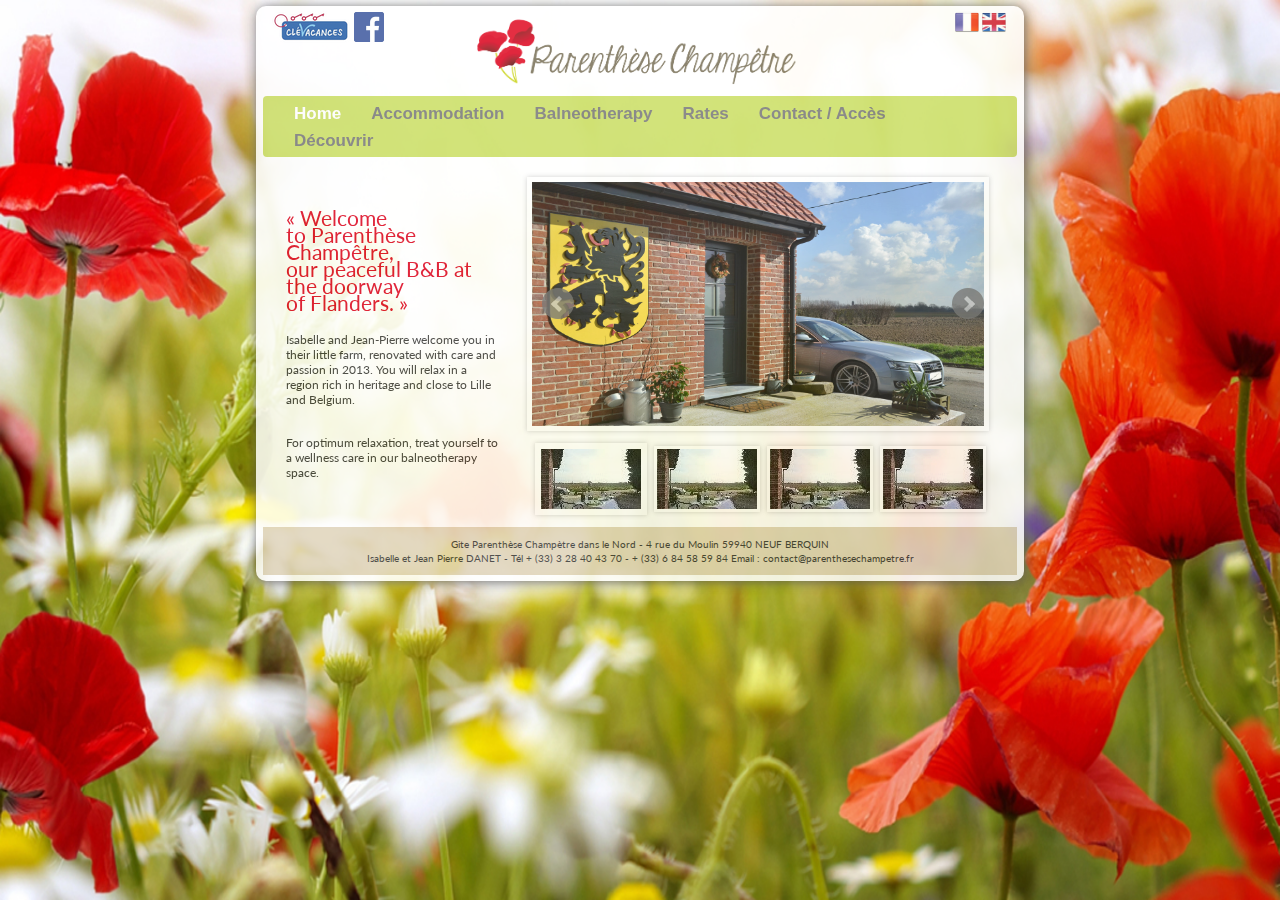
==== EN/index.html @ bcfe1030 "Maj graphique" ====
<!DOCTYPE html>
<html lang="fr">
  <head>
    <meta charset="utf-8">
    <!--[if IE]>
      <meta http-equiv="X-UA-Compatible" content="IE=edge" />
    <![endif]-->
    <meta name="viewport" content="width=device-width, initial-scale=1">
    <title>Parenthèse Champêtre | Home</title>
    <link href="../bootstrap/bootstrap.css" rel="stylesheet">
    <link href="../style/css/style.css" rel="stylesheet">   
    <link href='http://fonts.googleapis.com/css?family=Lato' rel='stylesheet' type='text/css'> 


    <link rel="stylesheet" href="../style/css/jquery.bxslider.css">

    <script src="../style/js/jquery.js"></script>
    <script src="../style/js/jquery.bxslider.min.js"></script>
    <script src="../style/js/monScript.js"></script>
  </head>
  <body>
   
   <section class="content_all">
      <section class="header">
        <div class="row">
          <div class="col-md-3">
              <img id="logo_vacance" src="../style/image/clevacances.png" alt="">
              <img id="logo_fb" src="../style/image/icon/facebook.png" alt="">
          </div>
          <div class="col-md-6">
              <img class="logo" src="../style/image/logo-horizontal.png" alt="">
          </div>
            <div class="col-md-3 drapeau">
                  <a href="../index.html"><img class="drapeau" src="../style/image/icon/fr.gif" alt=""></a>
                  <a href="index.html"><img class="drapeau" src="../style/image/icon/en.gif" alt=""></a>         
            </div>
        </div>
      </section> <!-- fin section header   -->
      <section class="content_menu">
        <div class="row">
            <div class="col-lg-12 menu">
              <div class="navbar navbar-default" role="navigation">
                <div class="navbar-header">
                  <button type="button" class="navbar-toggle" data-toggle="collapse" data-target=".navbar-collapse">
                    <span class="sr-only">Toggle navigation</span>
                    <span class="icon-bar"></span>
                    <span class="icon-bar"></span>
                    <span class="icon-bar"></span>
                  </button>
                </div>
                <div class="collapse navbar-collapse">
                  <ul class="nav navbar-nav">
                    <li class="active"><a href="index.html">Home</a></li>
                    <li><a href="gite.html">Accommodation</a></li>
                    <li><a href="balneo.html">Balneotherapy</a></li>
                    <li><a href="tarifs.html">Rates</a></li>
                    <li><a href="contact.html">Contact / Accès</a></li>
                    <li><a href="liens.html">Découvrir</a></li>
                  </ul>
                </div><!--/.nav-collapse -->
              </div>
            </div><!-- menu col -->
          </div>
      </section>  <!-- fin section menu   -->
      <section class="content">
        <div class="row">
          <div class="col-lg-4 gauche">
            <p class="accroche accueil">« Welcome </br>to Parenthèse Champêtre,</br> our peaceful B&B at the doorway</br> of Flanders. »</p>
            <p class="texte">Isabelle and Jean-Pierre welcome you in their little farm, renovated with care and passion in 2013. You will relax in a region rich in heritage and close to Lille and Belgium.</p></br>
 
            <p class="texte">For optimum relaxation, treat yourself to a wellness care in our balneotherapy space.</p>
          </div>
         
          <div class="col-lg-8">
              <ul class="bxslider">
                  <li><img src="../style/image/une.jpg" alt=""/></li>
                  <li><img src="../style/image/deux.jpg" alt=""/></li>
                  <li><img src="../style/image/trois.jpg" alt=""/></li>
                  <li><img src="../style/image/quatre.jpg" alt=""/></li>
              </ul>

                <div id="bx-pager">
                  <a data-slide-index="0" href=""><img src="../style/image/thumb/deux_thumb.jpg" alt=""/></a>
                  <a data-slide-index="1" href=""><img src="../style/image/thumb/deux_thumb.jpg" alt=""/></a>
                  <a data-slide-index="2" href=""><img src="../style/image/thumb/deux_thumb.jpg" alt=""/></a>
                  <a data-slide-index="3" href=""><img src="../style/image/thumb/deux_thumb.jpg" alt=""/></a>
                </div>    
            </div>
        </div>
      </section> <!-- fin section content   -->
      
      <div id="footer">
        <div class="row">
              <p class="texte_footer">Gite Parenthèse Champètre dans le Nord  - 4 rue du Moulin 59940 NEUF BERQUIN</br>
 
                Isabelle et Jean Pierre DANET - Tél + (33) 3 28 40 43 70 -  + (33) 6 84 58 59 84 </a>Email : contact@parenthesechampetre.fr</p>
                <!-- <a href="http://www.parenthesechampetre.fr" target="about_blank">www.parenthesechampetre.fr</a>  |  -->
        </div>
      </div>
    
  </section> <!-- fin section content All   -->
      
    <!-- Include all compiled plugins (below), or include individual files as needed -->
    <script src="../bootstrap/bootstrap.min.js"></script>
  </body>
</html>
---- style/css/style.css ----
body{
	background-image: url(../../style/image/fondecran.jpg);
	background-size: 100% 100%;
	background-attachment: fixed;
	background-repeat: no-repeat;
	font-family: 'Lato', sans-serif;
	font-size: 12px;
}

.content_all{
	background-color: #FFF;
	height: auto;
	margin : 0.5% 20%;
	border-radius: 10px;
	box-shadow: 1px 1px 12px #555;
	opacity: 0.85;
	padding-bottom: 0.5%;
}

img{
	opacity: 1;
}

/*   			HEADER   			*/ 
.logo{
	height: 120px;
	margin-bottom: -20px;
	margin-top: -10px;
	width: 100%;
}

.nav.navbar-nav a{
	font-weight: bold;
	font-size: 17px;
}

#logo_fb{
	height: 30px;
}

.drapeau{
	height: 24px;
}

div.col-md-3.drapeau{
	padding-left: 16%;
	margin-top:  0.5%;
}

.col-xs-offset-9{
	margin-top: 2%;
}


/* 				NAV BAR				 */ 
div.navbar.navbar-default{
	background-color: rgba(189, 214,60, 0.8);
	height: auto;
	min-height: 10px;
}

.navbar-default{
	text-align: center;
}

div.col-lg-12.menu{
	padding: 0 7px 0 7px;
}

.navbar-nav > li > a{
	padding-bottom: 0;
	padding-top: 7px;
}

ul.nav.navbar-nav{
	font-family: "Helvetica Neue", Helvetica, Arial, sans-serif;
}

.navbar-nav{display: inline-block;float: none;}


/*  			CONTENU  			*/
.content {
	position: relative;
	height: auto;
	padding: 0 2% 0 2%;
}

div.col-lg-7{
	/*padding-left: 0;*/
}

.encart{
	position: relative;
	bottom: 0;
}



/*  			Acceuil 			 */
.accroche{
	font-size: 21px;
	color: #dc011b;
	line-height: 17px;
}

#bx-pager{
	text-align: center;
	padding-right: 1%;
}

#bx-pager a img{
	border : 5px solid #fff;
	margin: 2px;
}

#bx-pager a img{
	border: solid #fff 3px;
	box-shadow: 0 0 5px #ccc;
}

#bx-pager a.active img{
	border: solid #fff 6px;
	box-shadow: 0 0 5px #ccc;
}

.accroche.accueil{
	margin-top: 15%;
	margin-bottom: 10%;
}

p.texte{
	font-size: 12px;
	line-height: 15px;
}


.thumb{
	padding-right: 2%;    /*   A voir		*/
}


ul#demo3_thumbs{
	margin-top: 5%;
}



/*				Gite				*/
.compo{
	width: 100%;
}

.bandeauGite{
	width: 260px;
	margin-top: 5%;
}


/*				Balnéo				*/
.bulle{
	color: #dc011b;
	font-weight: bold;
	margin-bottom: 0px;
}

.bandeauBalneo{	
	width: 85%;
}

.bandeauBalneo.EN{
	margin-top: 3%;
}


/*				TARIFS				*/
.fondtd{
	background-color: #E6E6E6;
	white-space: pre;
}

.bandeauTarif{
	width: 75%;
	float: right;
}

.fa{
	width: 4%;
}

.fondtdvert{
	background-color: rgba(189, 214,60, 0.8);
}


/*				CONTACT				*/
.btn-primary{
	background-color: rgba(189, 214,60, 0.8);
	border-color: rgba(189, 214,60, 0.8);
	color: #777777;
}

iframe{
	margin-top: 5%;
}


/*				DECOUVRIR			*/



/*              FOOTER				*/
#footer{
	background-color: #e0d4ba;
	position: relative;	
	margin: 10px  7px 0 7px;
	height: auto;
}

.texte_footer{
	text-align: center;
    font-weight: normal;
    font-size: 10px;
	padding-top: 10px;
}


/*			MEDIA			*/
@media (max-width: 768px){
	div.navbar.navbar-default
	{
		height: auto;
		min-height: 50px;
	}
	.content_all{
			margin : 0.5% 2%;
	}

	body{
		background-size: 100% 100%;
		background-attachment: fixed;
		background-repeat: no-repeat;
	}
}

@media (max-width: 1024px){
	.content_all{
			margin : 0.5% 4%;
	}
}

@media (min-width: 1900px){
	.content_all{
			margin : 7% 20%;
	}

	.logo{
		height: 155px;
	}
}

@media (min-width: 2500px){
	.content_all{
			margin : 8% 20%;
	}

	.logo{
		height: 155px;
	}

	body{
		background-image: url(../../style/image/fondecran.jpg);
		background-size: 100% 100%;
		background-attachment: fixed;
		background-repeat: no-repeat;
		font-family: 'Lato', sans-serif;
		font-size: 14px;
	}
}
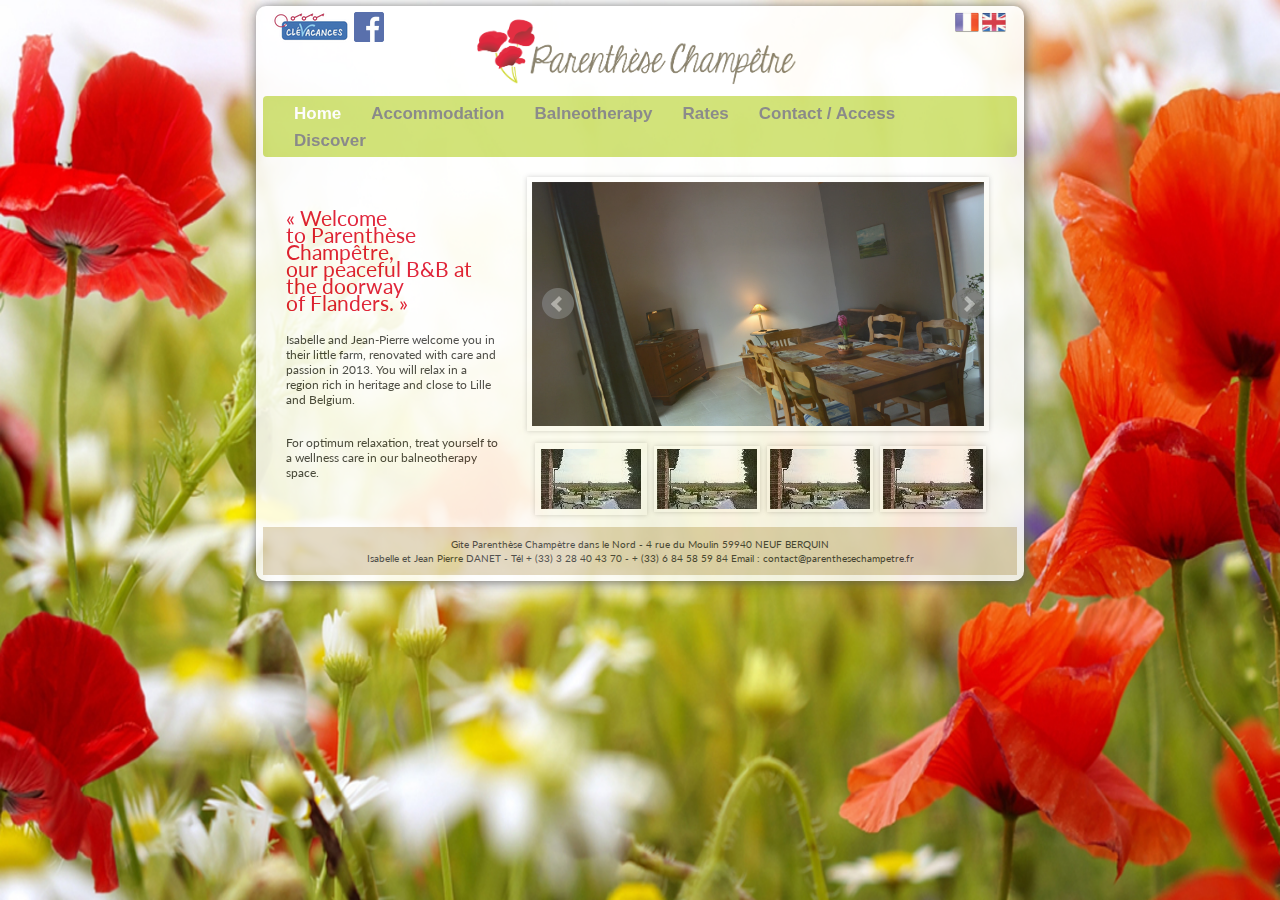
==== commit 560a782d: "Changement orthographe" ====
--- a/EN/index.html
+++ b/EN/index.html
@@ -7,6 +7,7 @@
     <![endif]-->
     <meta name="viewport" content="width=device-width, initial-scale=1">
     <title>Parenthèse Champêtre | Home</title>
+    <link rel="icon" type="image/png" href="../style/image/tbcoquelicot.png" />
     <link href="../bootstrap/bootstrap.css" rel="stylesheet">
     <link href="../style/css/style.css" rel="stylesheet">   
     <link href='http://fonts.googleapis.com/css?family=Lato' rel='stylesheet' type='text/css'> 
@@ -54,8 +55,8 @@
                     <li><a href="gite.html">Accommodation</a></li>
                     <li><a href="balneo.html">Balneotherapy</a></li>
                     <li><a href="tarifs.html">Rates</a></li>
-                    <li><a href="contact.html">Contact / Accès</a></li>
-                    <li><a href="liens.html">Découvrir</a></li>
+                    <li><a href="contact.html">Contact / Access</a></li>
+                    <li><a href="liens.html">Discover</a></li>
                   </ul>
                 </div><!--/.nav-collapse -->
               </div>
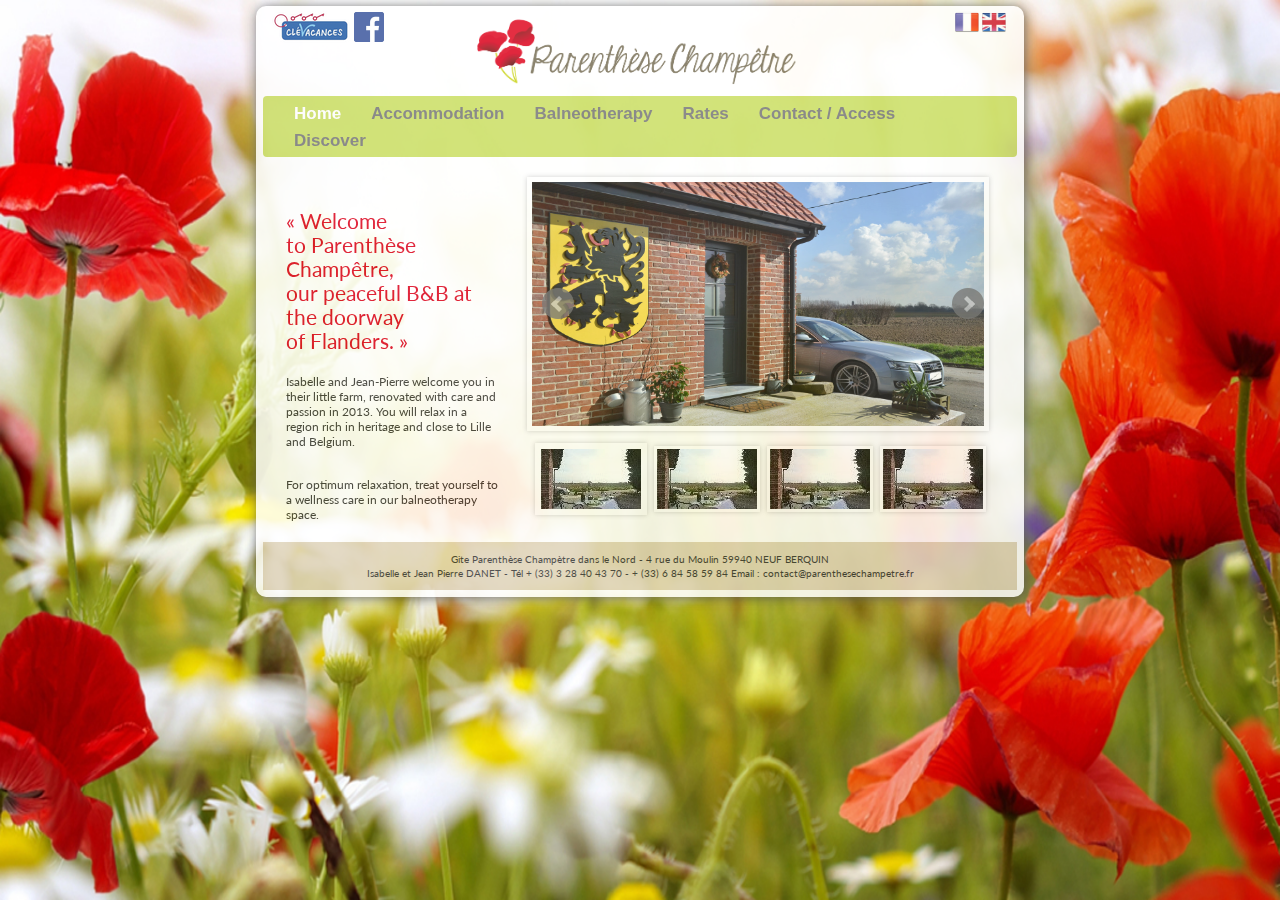
==== commit 5c30f86c: "MAJ lien" ====
--- a/EN/index.html
+++ b/EN/index.html
@@ -25,7 +25,7 @@
       <section class="header">
         <div class="row">
           <div class="col-md-3">
-              <img id="logo_vacance" src="../style/image/clevacances.png" alt="">
+              <a href="http://www.clevacances.com/fr/location/21570" target="_blank"><img id="logo_vacance" src="../style/image/clevacances.png" alt=""></a>
               <img id="logo_fb" src="../style/image/icon/facebook.png" alt="">
           </div>
           <div class="col-md-6">
--- a/style/css/style.css
+++ b/style/css/style.css
@@ -101,7 +101,7 @@
 .accroche{
 	font-size: 21px;
 	color: #dc011b;
-	line-height: 17px;
+	line-height: 24px;
 }
 
 #bx-pager{
@@ -165,7 +165,7 @@
 }
 
 .bandeauBalneo{	
-	width: 85%;
+	width: 260px;
 }
 
 .bandeauBalneo.EN{
@@ -180,7 +180,7 @@
 }
 
 .bandeauTarif{
-	width: 75%;
+	width: 260px;
 	float: right;
 }
 
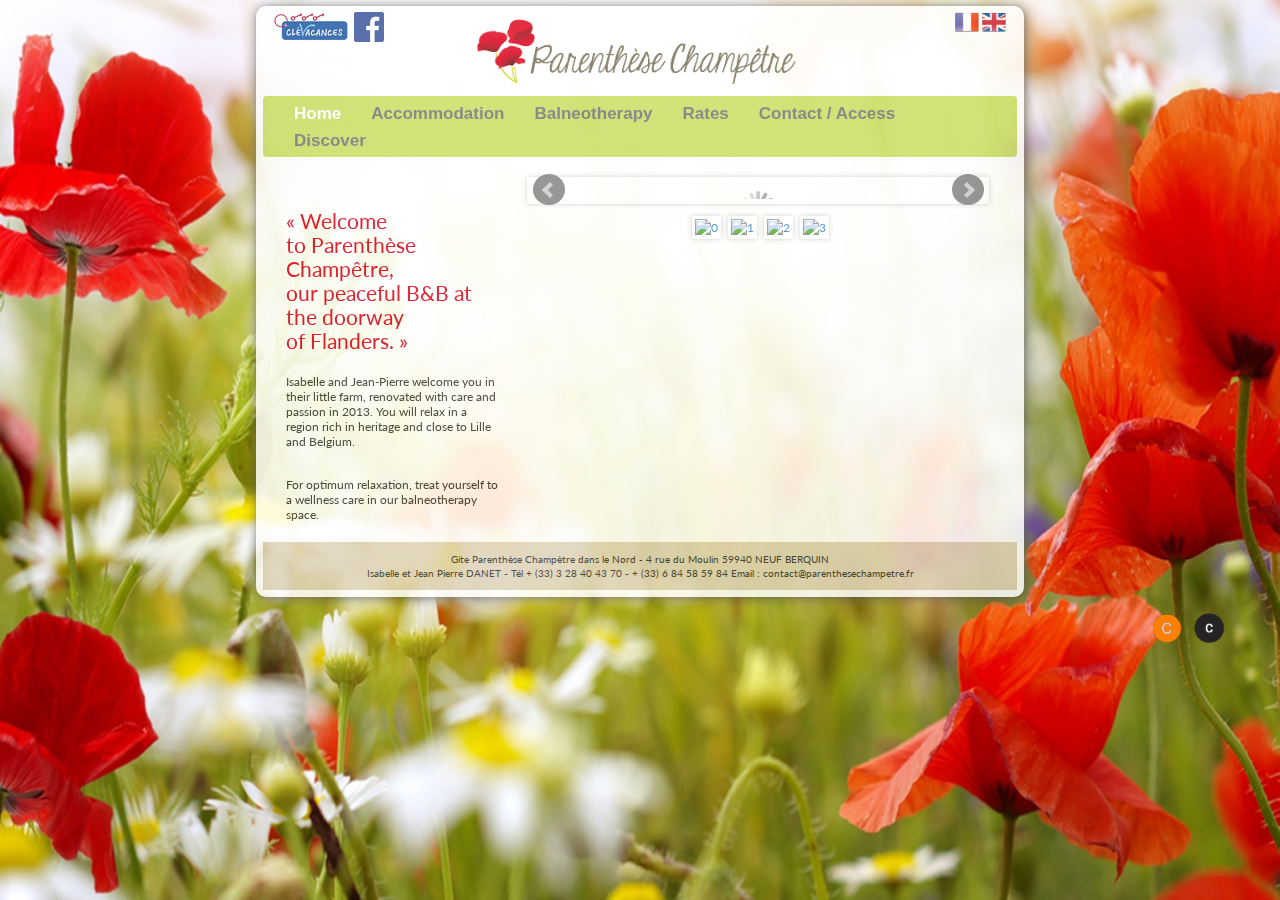
==== commit 7dd51cd7: "maj image slider" ====
--- a/EN/index.html
+++ b/EN/index.html
@@ -25,15 +25,15 @@
       <section class="header">
         <div class="row">
           <div class="col-md-3">
-              <a href="http://www.clevacances.com/fr/location/21570" target="_blank"><img id="logo_vacance" src="../style/image/clevacances.png" alt=""></a>
-              <img id="logo_fb" src="../style/image/icon/facebook.png" alt="">
+              <a href="http://www.clevacances.com/fr/location/21570" target="_blank"><img id="logo_vacance" src="../style/image/clevacances.png" alt="Clevacances"></a>
+              <a href="http://www.facebook.com/giteparenthesechampetre" target="_blank"><img id="logo_fb" src="../style/image/icon/facebook.png" alt="Facebook"></a>
           </div>
           <div class="col-md-6">
-              <img class="logo" src="../style/image/logo-horizontal.png" alt="">
+              <img class="logo" src="../style/image/logo-horizontal.png" alt="Logo">
           </div>
             <div class="col-md-3 drapeau">
-                  <a href="../index.html"><img class="drapeau" src="../style/image/icon/fr.gif" alt=""></a>
-                  <a href="index.html"><img class="drapeau" src="../style/image/icon/en.gif" alt=""></a>         
+                  <a href="../index.html"><img class="drapeau" src="../style/image/icon/fr.gif" alt="FR"></a>
+                  <a href="index.html"><img class="drapeau" src="../style/image/icon/en.gif" alt="EN"></a>         
             </div>
         </div>
       </section> <!-- fin section header   -->
@@ -55,7 +55,7 @@
                     <li><a href="gite.html">Accommodation</a></li>
                     <li><a href="balneo.html">Balneotherapy</a></li>
                     <li><a href="tarifs.html">Rates</a></li>
-                    <li><a href="contact.html">Contact / Access</a></li>
+                    <li><a href="contact.php">Contact / Access</a></li>
                     <li><a href="liens.html">Discover</a></li>
                   </ul>
                 </div><!--/.nav-collapse -->
@@ -66,40 +66,43 @@
       <section class="content">
         <div class="row">
           <div class="col-lg-4 gauche">
-            <p class="accroche accueil">« Welcome </br>to Parenthèse Champêtre,</br> our peaceful B&B at the doorway</br> of Flanders. »</p>
-            <p class="texte">Isabelle and Jean-Pierre welcome you in their little farm, renovated with care and passion in 2013. You will relax in a region rich in heritage and close to Lille and Belgium.</p></br>
+            <p class="accroche accueil">« Welcome <br />to Parenthèse Champêtre,<br /> our peaceful B&amp;B at the doorway<br /> of Flanders. »</p>
+            <p class="texte">Isabelle and Jean-Pierre welcome you in their little farm, renovated with care and passion in 2013. You will relax in a region rich in heritage and close to Lille and Belgium.</p><br />
  
             <p class="texte">For optimum relaxation, treat yourself to a wellness care in our balneotherapy space.</p>
           </div>
          
           <div class="col-lg-8">
               <ul class="bxslider">
-                  <li><img src="../style/image/une.jpg" alt=""/></li>
-                  <li><img src="../style/image/deux.jpg" alt=""/></li>
-                  <li><img src="../style/image/trois.jpg" alt=""/></li>
-                  <li><img src="../style/image/quatre.jpg" alt=""/></li>
+                  <li><img src="../style/image/1.jpg" alt="1"/></li>
+                  <li><img src="../style/image/2.jpg" alt="2"/></li>
+                  <li><img src="../style/image/2.jpg" alt="3"/></li>
+                  <li><img src="../style/image/4.jpg" alt="4"/></li>
               </ul>
 
-                <div id="bx-pager">
-                  <a data-slide-index="0" href=""><img src="../style/image/thumb/deux_thumb.jpg" alt=""/></a>
-                  <a data-slide-index="1" href=""><img src="../style/image/thumb/deux_thumb.jpg" alt=""/></a>
-                  <a data-slide-index="2" href=""><img src="../style/image/thumb/deux_thumb.jpg" alt=""/></a>
-                  <a data-slide-index="3" href=""><img src="../style/image/thumb/deux_thumb.jpg" alt=""/></a>
-                </div>    
+              <div id="bx-pager">
+                  <a data-slide-index="0" href=""><img src="../style/image/thumb/tb_1.jpg" alt="0"/></a>
+                  <a data-slide-index="1" href=""><img src="../style/image/thumb/tb_2.jpg" alt="1"/></a>
+                  <a data-slide-index="2" href=""><img src="../style/image/thumb/tb_1.jpg" alt="2"/></a>
+                  <a data-slide-index="3" href=""><img src="../style/image/thumb/tb_4.jpg" alt="3"/></a>
+              </div>    
             </div>
         </div>
       </section> <!-- fin section content   -->
       
+      
       <div id="footer">
         <div class="row">
-              <p class="texte_footer">Gite Parenthèse Champètre dans le Nord  - 4 rue du Moulin 59940 NEUF BERQUIN</br>
+              <p class="texte_footer">Gite Parenthèse Champètre dans le Nord  - 4 rue du Moulin 59940 NEUF BERQUIN<br />
  
-                Isabelle et Jean Pierre DANET - Tél + (33) 3 28 40 43 70 -  + (33) 6 84 58 59 84 </a>Email : contact@parenthesechampetre.fr</p>
+                Isabelle et Jean Pierre DANET - Tél + (33) 3 28 40 43 70 -  + (33) 6 84 58 59 84 Email : contact@parenthesechampetre.fr</p>
                 <!-- <a href="http://www.parenthesechampetre.fr" target="about_blank">www.parenthesechampetre.fr</a>  |  -->
         </div>
       </div>
     
   </section> <!-- fin section content All   -->
+  <span class="CC"><a href="http://camilledewavrin.github.io/" target="about_blanck"><img src="../style/image/icon/avatar.png" alt="Camille D" width="50"></a><a href="http://charleslamarque.com/" target="about_blanck"><img src="../style/image/icon/C.png" alt="Charles L" width="38"></a></span>
+
       
     <!-- Include all compiled plugins (below), or include individual files as needed -->
     <script src="../bootstrap/bootstrap.min.js"></script>
--- a/style/css/style.css
+++ b/style/css/style.css
@@ -202,6 +202,7 @@
 
 iframe{
 	margin-top: 5%;
+	width: 100%;
 }
 
 
@@ -222,6 +223,15 @@
     font-weight: normal;
     font-size: 10px;
 	padding-top: 10px;
+}
+
+span.CC {
+	float: right;
+	margin-right: 4%;
+}
+
+#C{
+	margin-top : 11%;
 }
 
 
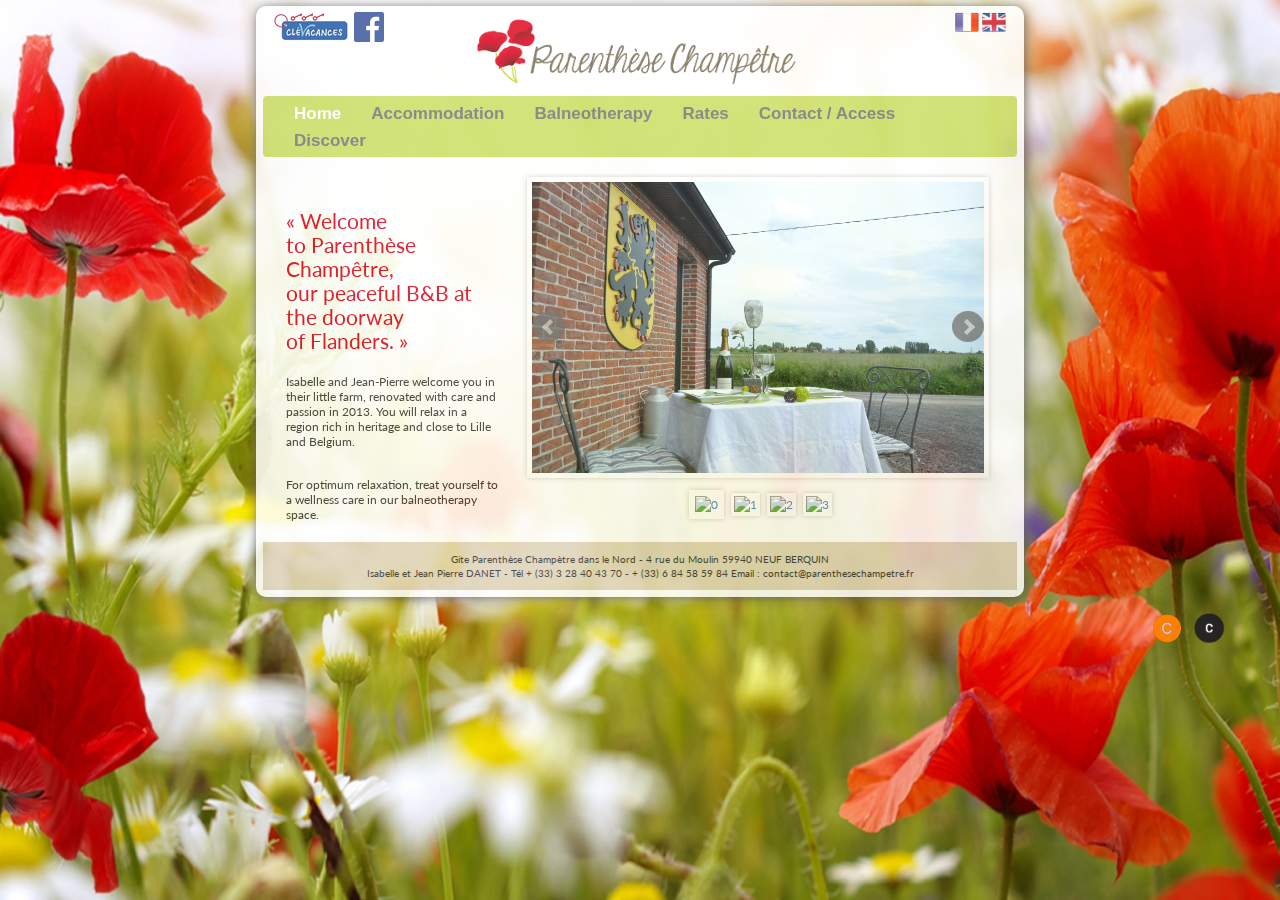
==== commit 11b6d062: "MAJ reparation image" ====
--- a/EN/index.html
+++ b/EN/index.html
@@ -74,10 +74,10 @@
          
           <div class="col-lg-8">
               <ul class="bxslider">
-                  <li><img src="../style/image/1.jpg" alt="1"/></li>
-                  <li><img src="../style/image/2.jpg" alt="2"/></li>
-                  <li><img src="../style/image/2.jpg" alt="3"/></li>
-                  <li><img src="../style/image/4.jpg" alt="4"/></li>
+                  <li><img src="../style/image/1.JPG" alt="1"/></li>
+                  <li><img src="../style/image/2.JPG" alt="2"/></li>
+                  <li><img src="../style/image/2.JPG" alt="3"/></li>
+                  <li><img src="../style/image/4.JPG" alt="4"/></li>
               </ul>
 
               <div id="bx-pager">
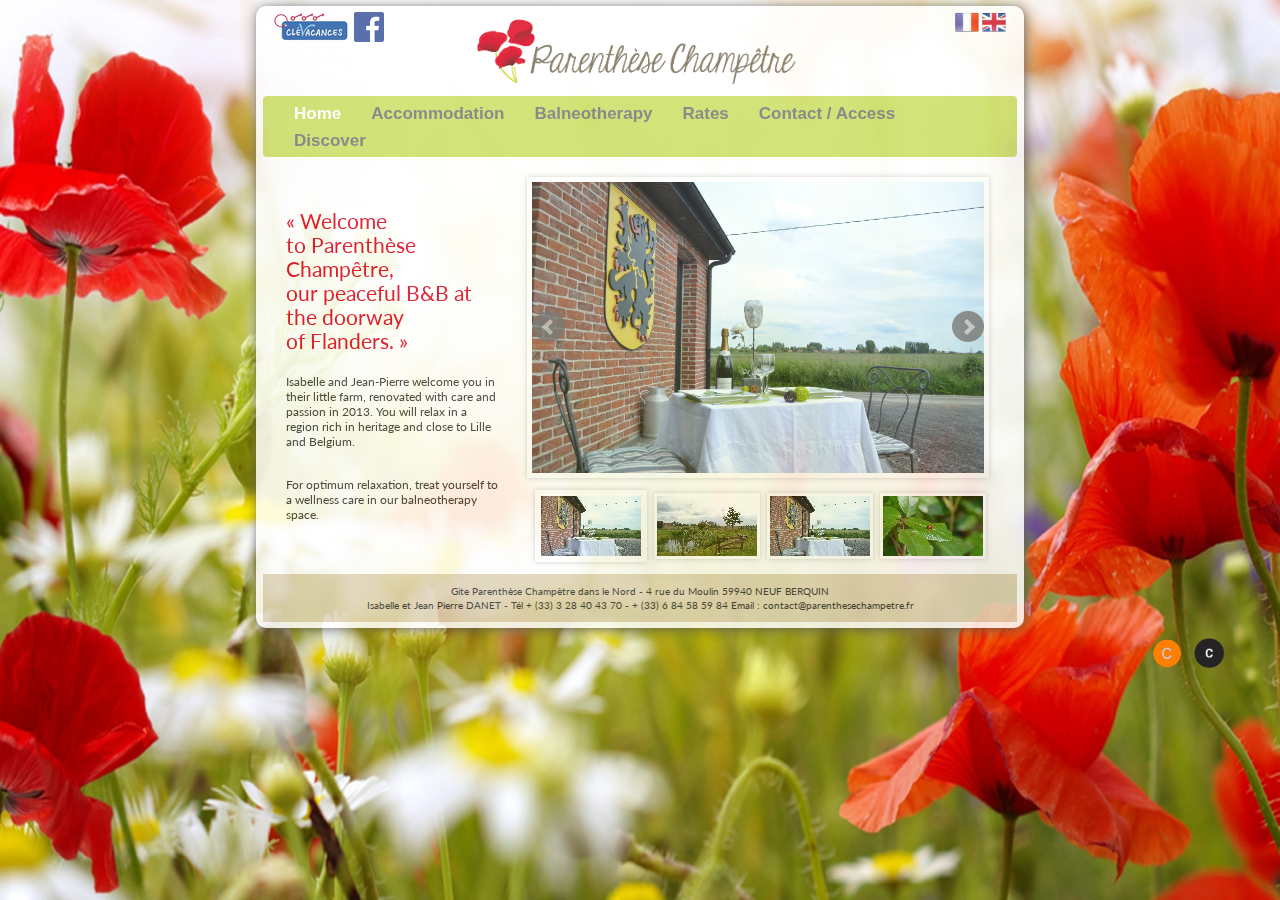
==== commit bdcd11a8: "MAJ photo EN" ====
--- a/EN/index.html
+++ b/EN/index.html
@@ -81,10 +81,10 @@
               </ul>
 
               <div id="bx-pager">
-                  <a data-slide-index="0" href=""><img src="../style/image/thumb/tb_1.jpg" alt="0"/></a>
-                  <a data-slide-index="1" href=""><img src="../style/image/thumb/tb_2.jpg" alt="1"/></a>
-                  <a data-slide-index="2" href=""><img src="../style/image/thumb/tb_1.jpg" alt="2"/></a>
-                  <a data-slide-index="3" href=""><img src="../style/image/thumb/tb_4.jpg" alt="3"/></a>
+                  <a data-slide-index="0" href=""><img src="../style/image/thumb/tb_1.JPG" alt="0"/></a>
+                  <a data-slide-index="1" href=""><img src="../style/image/thumb/tb_2.JPG" alt="1"/></a>
+                  <a data-slide-index="2" href=""><img src="../style/image/thumb/tb_1.JPG" alt="2"/></a>
+                  <a data-slide-index="3" href=""><img src="../style/image/thumb/tb_4.JPG" alt="3"/></a>
               </div>    
             </div>
         </div>
--- a/style/css/style.css
+++ b/style/css/style.css
@@ -10,7 +10,7 @@
 .content_all{
 	background-color: #FFF;
 	height: auto;
-	margin : 0.5% 20%;
+	margin : 0.5% 20% 0;
 	border-radius: 10px;
 	box-shadow: 1px 1px 12px #555;
 	opacity: 0.85;
@@ -243,7 +243,7 @@
 		min-height: 50px;
 	}
 	.content_all{
-			margin : 0.5% 2%;
+			margin : 0.5% 2% 0;
 	}
 
 	body{
@@ -255,13 +255,13 @@
 
 @media (max-width: 1024px){
 	.content_all{
-			margin : 0.5% 4%;
+			margin : 0.5% 4% 0;
 	}
 }
 
 @media (min-width: 1900px){
 	.content_all{
-			margin : 7% 20%;
+			margin : 5% 20% 0;
 	}
 
 	.logo{
@@ -271,7 +271,7 @@
 
 @media (min-width: 2500px){
 	.content_all{
-			margin : 8% 20%;
+			margin : 8% 20% 0;
 	}
 
 	.logo{
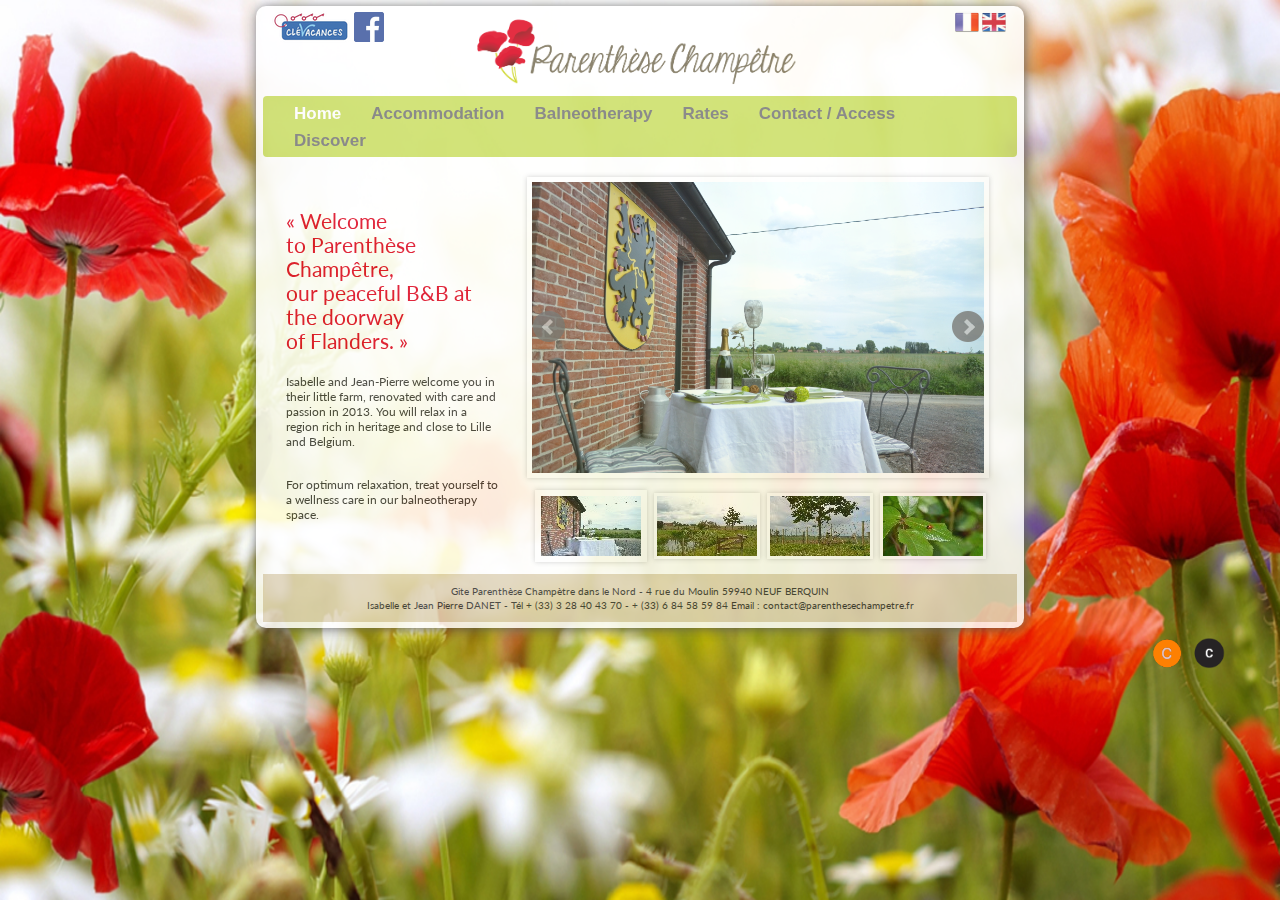
==== commit 4316f372: "MAJ mail, photo" ====
--- a/EN/index.html
+++ b/EN/index.html
@@ -76,14 +76,14 @@
               <ul class="bxslider">
                   <li><img src="../style/image/1.JPG" alt="1"/></li>
                   <li><img src="../style/image/2.JPG" alt="2"/></li>
-                  <li><img src="../style/image/2.JPG" alt="3"/></li>
+                  <li><img src="../style/image/3.JPG" alt="3"/></li>
                   <li><img src="../style/image/4.JPG" alt="4"/></li>
               </ul>
 
               <div id="bx-pager">
                   <a data-slide-index="0" href=""><img src="../style/image/thumb/tb_1.JPG" alt="0"/></a>
                   <a data-slide-index="1" href=""><img src="../style/image/thumb/tb_2.JPG" alt="1"/></a>
-                  <a data-slide-index="2" href=""><img src="../style/image/thumb/tb_1.JPG" alt="2"/></a>
+                  <a data-slide-index="2" href=""><img src="../style/image/thumb/tb_3.JPG" alt="2"/></a>
                   <a data-slide-index="3" href=""><img src="../style/image/thumb/tb_4.JPG" alt="3"/></a>
               </div>    
             </div>
